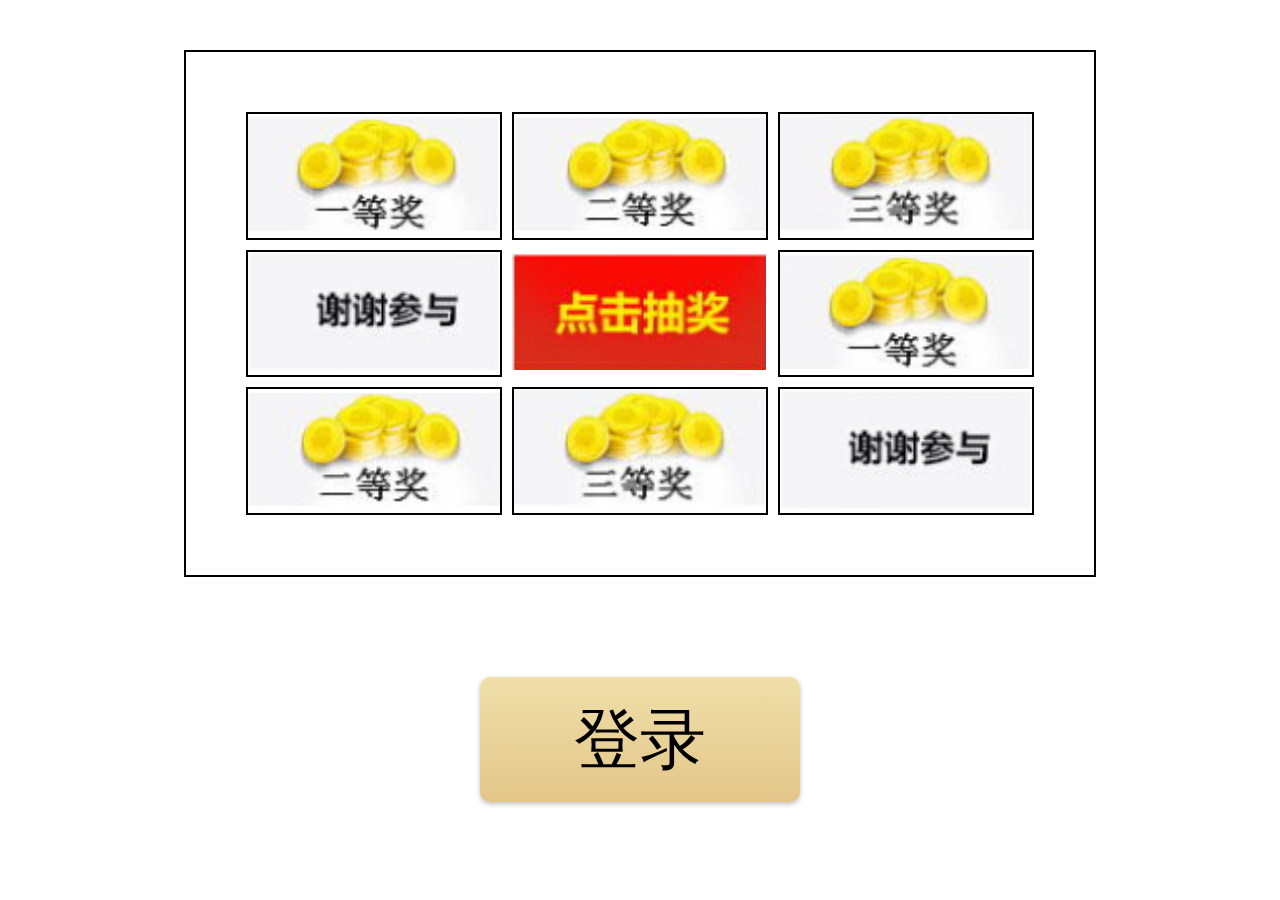
==== 万表网项目/dianji/index.html @ 41888c5f "三期答辩" ====
<!DOCTYPE html>
<html lang="en">
<head>
    <meta charset="UTF-8">
    <title>Document</title>
    <style>
        body,img,tr,td,table{
            padding: 0;
            margin: 0;
        }
        table{
            margin: 0 auto;
            border: 2px solid #000;
            border-spacing: 10px;
            padding: 50px 50px;
            margin-top: 50px;
        }
        td{
            border: 2px solid #000;
        }
        .btn{
            border: none;
        }
        .denglu a{
            background-image: linear-gradient(-180deg,#efdea8 3%,#e3c689 100%);
            box-shadow: 0 2px 5px 0 rgba(0,0,0,.25);
            border-radius: 10px;
            width: 320px;
            height: 125px;
            margin: 0 auto;
            font-size: 66px;
            color: #000;
            text-align: center;
            line-height: 125px;
            display: inline-block;
            text-decoration: none;
        }
        .denglu{
            
            padding-top: 100px;
            display: block;
            text-align: center;
        }
    </style>
</head>
<body>
   <table>
        <tr>
            <td class="td img1"><img src="images/img1.jpg" alt=""></td>
            <td class="td img2"><img src="images/img2.jpg" alt=""></td>
            <td class="td img3"><img src="images/img3.jpg" alt=""></td>
        </tr>
        <tr>
            <td class="td img4"><img src="images/img4.jpg" alt=""></td>
            <td class="btn"><img src="images/btn.jpg" alt=""></td>
            <td class="td img5"><img src="images/img1.jpg" alt=""></td>
        </tr>
        <tr>
            <td class="td img6"><img src="images/img2.jpg" alt=""></td>
            <td class="td img7"><img src="images/img3.jpg" alt=""></td>
            <td class="td img8"><img src="images/img4.jpg" alt=""></td>
        </tr>
    </table>
    
    
    <div class="denglu"><a href="../me.html">登录</a></div>
    
    
    
    
    <script>
        var arr=[".img1",".img2",".img3",".img5",".img8",".img7",".img6",".img4"];
        var t;
        var tds=document.querySelectorAll(".td");
        var btn=document.querySelector(".btn");
        var num=0;
        btn.onclick=function(){
            var n=0;
            var sum=Math.floor(12+Math.random()*tds.length); 
            function fun(){
                if(num===11){
                    return;
                }
                if(num===tds.length)
                {
                    num=0
                }
                var arr1 = document.querySelector(arr[num]);
                arr1.style.border="solid red 2px";
                var previous="";
                if(num===0){
                    previous=tds.length-1
                }else{
                    previous=num-1
                }
                var arr2 = document.querySelector(arr[previous]);
                arr2.style.border="#000 solid 2px";
                num++;
                n++;
                }
                t=setInterval (function(){
                    fun();
                    if(sum===n){
                        clearInterval(t);
                        alert("恭喜获得1000元无门槛红包，登录立即领取");
                    }
                },200);
        }
//        function stop(){
//            clearInterval(t);
//        }
//        setTimeout(stop,sum*1000);
    </script>
</body>
</html>
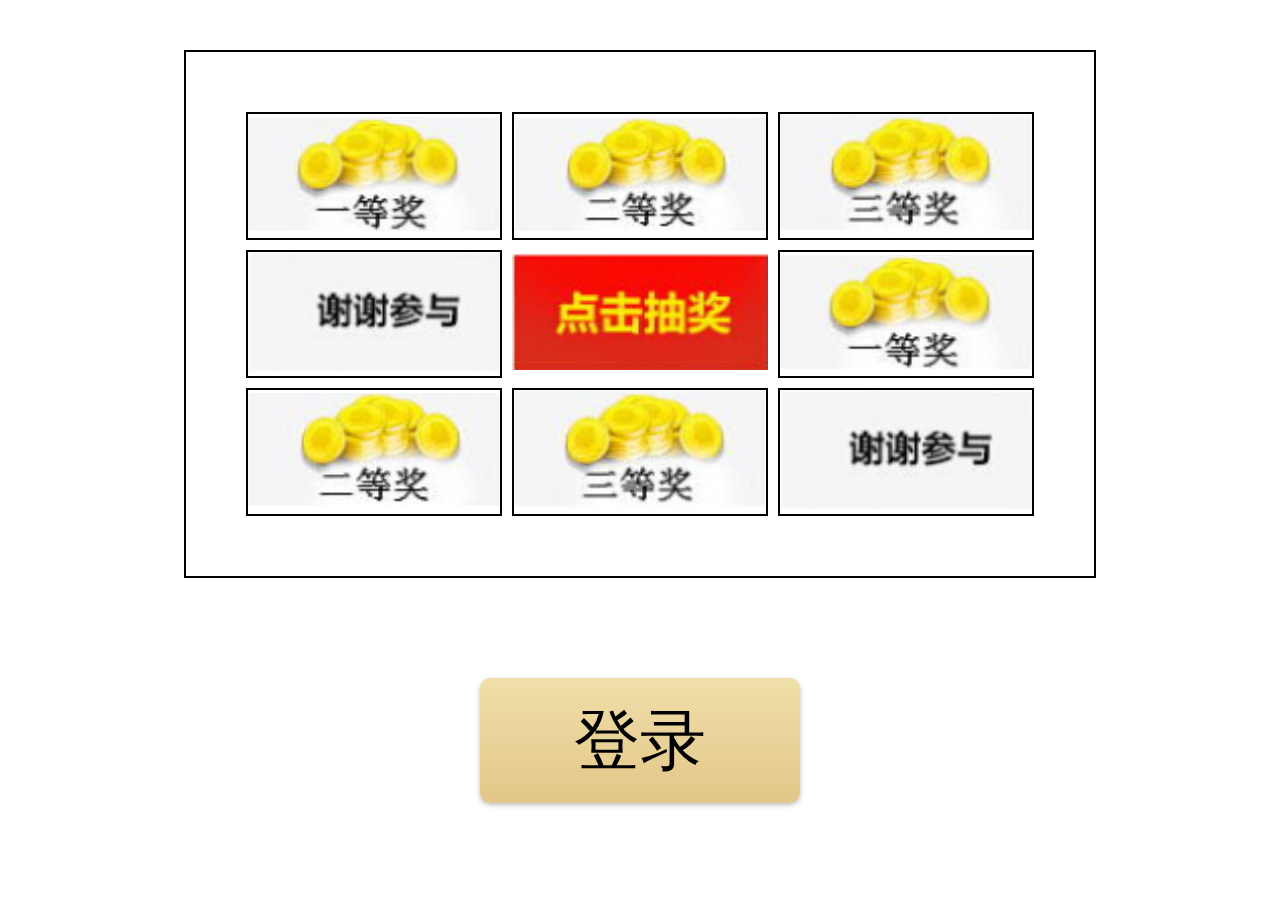
==== commit 2b82d63b: "三期答辩修改" ====
--- a/万表网项目/dianji/index.html
+++ b/万表网项目/dianji/index.html
@@ -40,6 +40,9 @@
             padding-top: 100px;
             display: block;
             text-align: center;
+        }
+        img{
+            width: 100%;
         }
     </style>
 </head>
